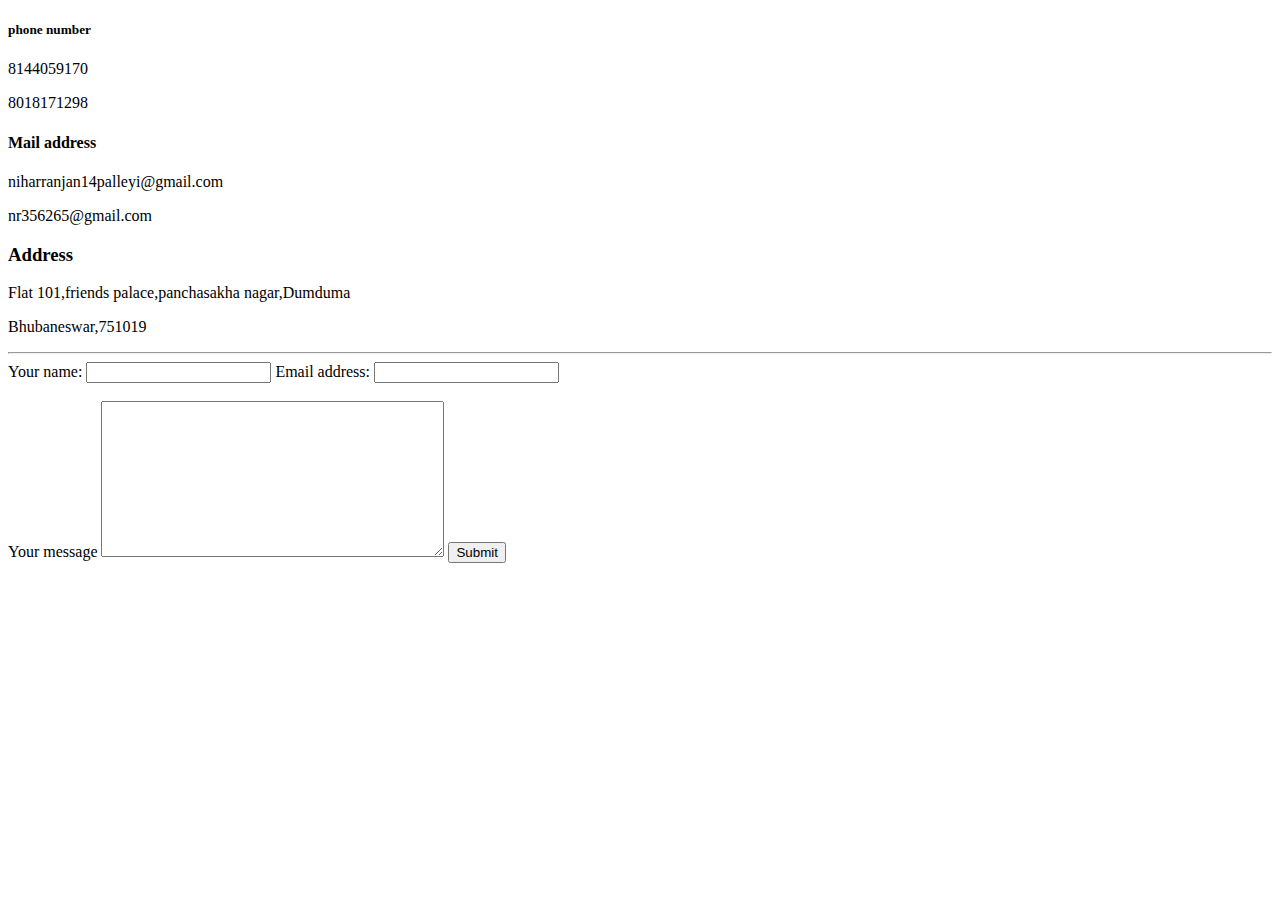
==== contact.html @ ab9a2a8f "Add files via upload" ====
<!DOCTYPE html>
<html lang="en" dir="ltr">
  <head>
    <meta charset="utf-8">
    <title>Contact Details</title>
  </head>
  <body>
    <h5>phone number</h5>
    <p>8144059170</p>
    <p>8018171298</p>
    <h4>Mail address</h4>
    <p>niharranjan14palleyi@gmail.com</p>
    <p>nr356265@gmail.com</p>
    <h3>Address</h3>
    <p>Flat 101,friends palace,panchasakha nagar,Dumduma</p>
    <p>Bhubaneswar,751019</p>
    <hr>
    <form action="mailto:niharranjan14palleyi@gmail.com" method="post" enctype="text/plain">
      <label for="">Your name:</label>
      <input type="text" name="Your name" value="">
      <label for="">Email address:</label>
      <input type="email" name="Your mail" value=""><br>
      <br>
      <label for="">Your message</label>
      <textarea name="Your message" rows="10" cols="40"></textarea>
      <input type="submit" name="">
    </form>
  </body>
</html>
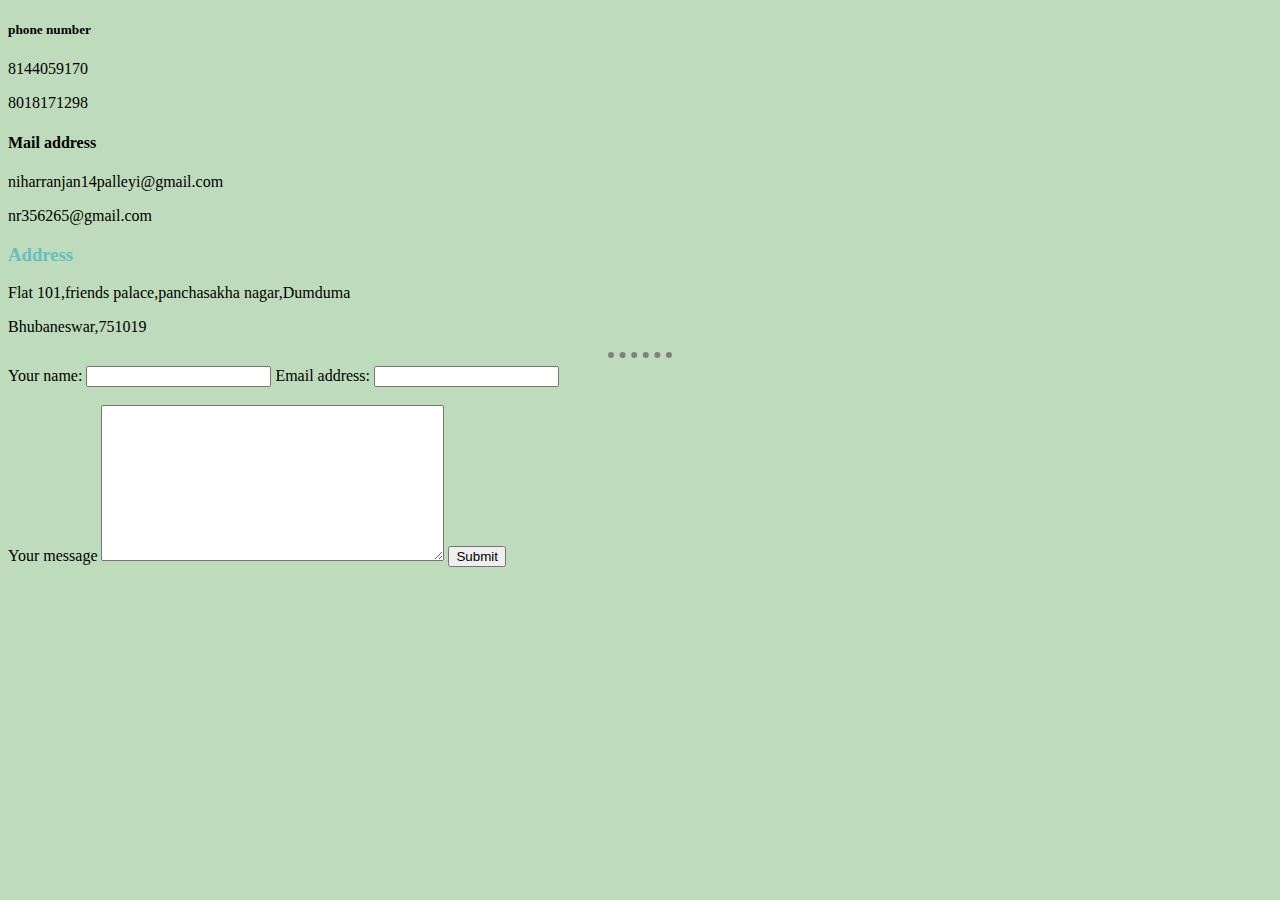
==== commit a5be3d4a: "Update contact.html" ====
--- a/contact.html
+++ b/contact.html
@@ -3,6 +3,7 @@
   <head>
     <meta charset="utf-8">
     <title>Contact Details</title>
+    <link rel="stylesheet" href="styles.css">
   </head>
   <body>
     <h5>phone number</h5>
--- a/styles.css
+++ b/styles.css
@@ -0,0 +1,16 @@
+body {
+  background-color: #bedbbb
+}
+hr {
+  border-style: none;
+  border-top-style: dotted;
+  border-color: grey;
+  border-width: 6px;
+  width: 5%;
+}
+h1 {
+  color: #66BFBF
+}
+h3 {
+  color: #66BFBF
+}
